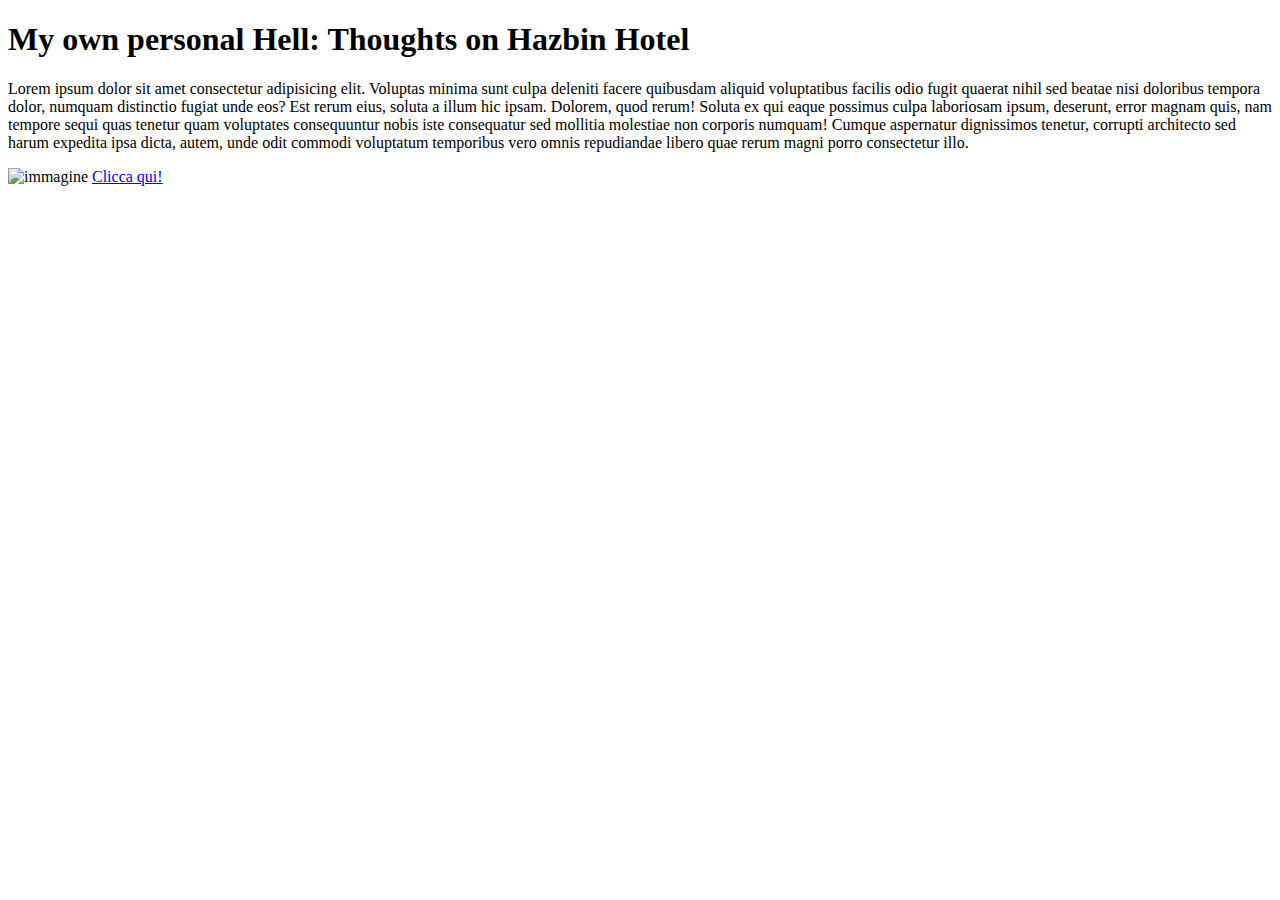
==== precorso-html/index.html @ c1b6be97 "feat: precorso first commit" ====
<!DOCTYPE html>
<html lang="en">
  <head>
    <meta charset="UTF-8">
    <meta name="viewport" content="width=device-width, initial-scale=1.0">
    <title>Primo giorno di precorso</title>
  </head>
  <body>
    <h1>My own personal Hell: Thoughts on Hazbin Hotel</h1>
    <p>Lorem ipsum dolor sit amet consectetur adipisicing elit. Voluptas minima sunt culpa deleniti facere quibusdam aliquid voluptatibus facilis odio fugit quaerat nihil sed beatae nisi doloribus tempora dolor, numquam distinctio fugiat unde eos? Est rerum eius, soluta a illum hic ipsam. Dolorem, quod rerum! Soluta ex qui eaque possimus culpa laboriosam ipsum, deserunt, error magnam quis, nam tempore sequi quas tenetur quam voluptates consequuntur nobis iste consequatur sed mollitia molestiae non corporis numquam! Cumque aspernatur dignissimos tenetur, corrupti architecto sed harum expedita ipsa dicta, autem, unde odit commodi voluptatum temporibus vero omnis repudiandae libero quae rerum magni porro consectetur illo.</p>
    <img src="https://miro.medium.com/v2/resize:fit:720/format:webp/1*pGIhI4r8LYSPrM1i6N4qsw.jpeg" alt="immagine" width="400"/>
    <a href="https://google.com">
      Clicca qui!
    </a>
  </body>
</html>
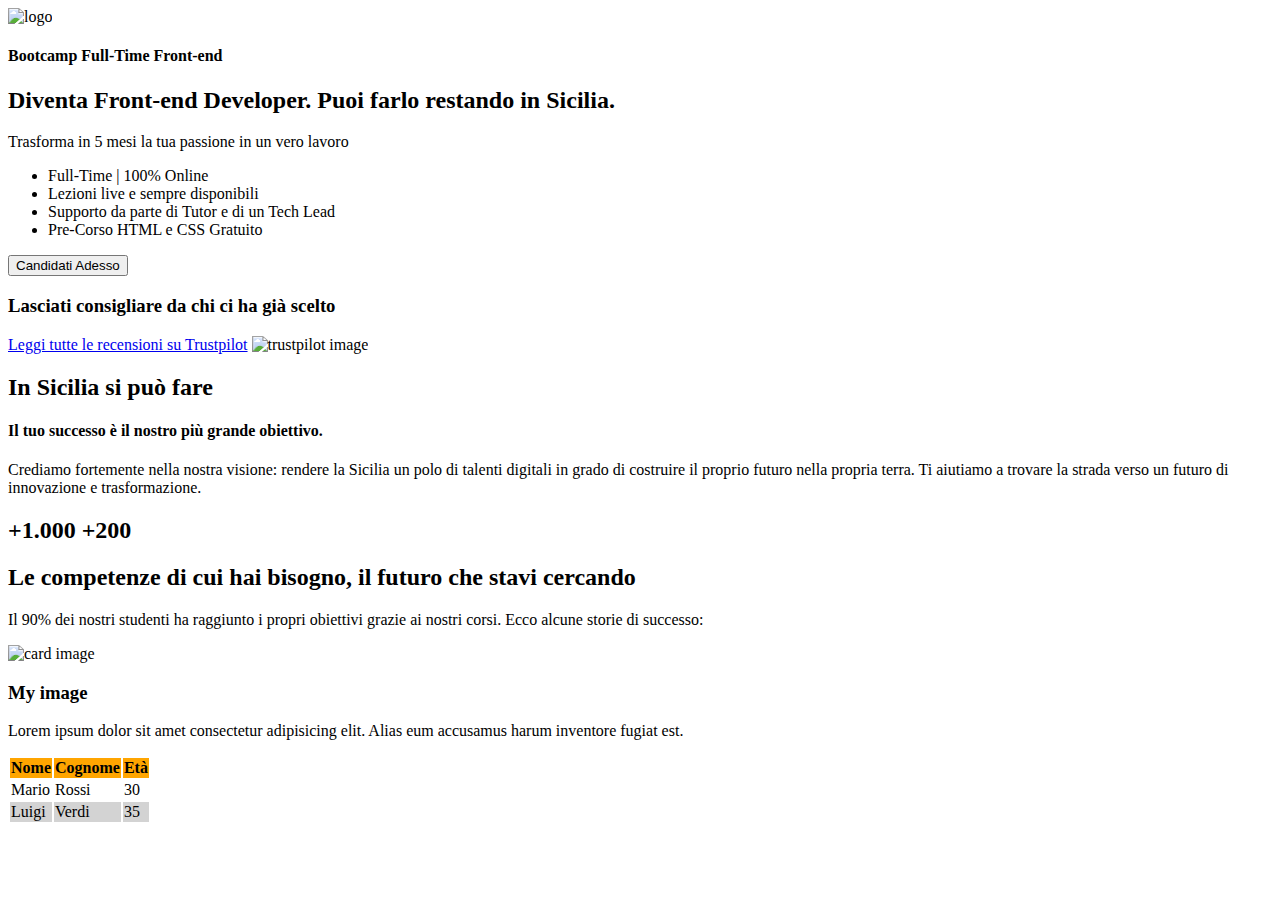
==== commit 01be1f71: "Lezione 4 Marzo 2024" ====
--- a/precorso-html/index.html
+++ b/precorso-html/index.html
@@ -1,16 +1,65 @@
 <!DOCTYPE html>
-<html lang="en">
+<html>
   <head>
     <meta charset="UTF-8">
     <meta name="viewport" content="width=device-width, initial-scale=1.0">
-    <title>Primo giorno di precorso</title>
+    <title>Lezione HTML Pre corso Edgemony</title>
   </head>
   <body>
-    <h1>My own personal Hell: Thoughts on Hazbin Hotel</h1>
-    <p>Lorem ipsum dolor sit amet consectetur adipisicing elit. Voluptas minima sunt culpa deleniti facere quibusdam aliquid voluptatibus facilis odio fugit quaerat nihil sed beatae nisi doloribus tempora dolor, numquam distinctio fugiat unde eos? Est rerum eius, soluta a illum hic ipsam. Dolorem, quod rerum! Soluta ex qui eaque possimus culpa laboriosam ipsum, deserunt, error magnam quis, nam tempore sequi quas tenetur quam voluptates consequuntur nobis iste consequatur sed mollitia molestiae non corporis numquam! Cumque aspernatur dignissimos tenetur, corrupti architecto sed harum expedita ipsa dicta, autem, unde odit commodi voluptatum temporibus vero omnis repudiandae libero quae rerum magni porro consectetur illo.</p>
-    <img src="https://miro.medium.com/v2/resize:fit:720/format:webp/1*pGIhI4r8LYSPrM1i6N4qsw.jpeg" alt="immagine" width="400"/>
-    <a href="https://google.com">
-      Clicca qui!
-    </a>
+    <img src="https://edgemony.com/wp-content/uploads/2020/03/cropped-Logo-edgemony_TeBIANCO-04.png" alt="logo">
+    <h4>Bootcamp Full-Time Front-end</h4>
+    <h2>Diventa Front-end Developer. Puoi farlo restando in Sicilia.</h2>
+    <p>Trasforma in 5 mesi la tua passione in un vero lavoro</p>
+
+    <ul>
+      <li>Full-Time | 100% Online</li>
+      <li>Lezioni live e sempre disponibili</li>
+      <li>Supporto da parte di Tutor e di un Tech Lead</li>
+      <li>Pre-Corso HTML e CSS Gratuito</li>
+    </ul>
+
+    <button>Candidati Adesso</button>
+
+    <h3>Lasciati consigliare da chi ci ha già scelto</h3>
+    <a href="https://it.trustpilot.com/review/edgemony.com">Leggi tutte le recensioni su Trustpilot</a>
+    <img src="https://edgemony.com/wp-content/uploads/2023/12/Screenshot-2023-12-19-160636.png" alt="trustpilot image">
+
+    <h2>In Sicilia si può fare</h2>
+    <h4>Il tuo successo è il nostro più grande obiettivo.</h4>
+    <p>Crediamo fortemente nella nostra visione: rendere la Sicilia un polo di talenti digitali in grado di costruire il proprio futuro nella propria terra.
+      Ti aiutiamo a trovare la strada verso un futuro di innovazione e trasformazione.</p>
+
+    <h2>
+      <span>+1.000</span>
+      <span>+200</span>
+    </h2>
+
+    <h2>Le competenze di cui hai bisogno,
+      il futuro che stavi cercando</h2>
+    <p>Il 90% dei nostri studenti ha raggiunto i propri obiettivi grazie ai nostri corsi. Ecco alcune storie di successo:</p>
+
+    <div>
+      <img src="https://picsum.photos/100" alt="card image">
+      <h3>My image</h3>
+      <p>Lorem ipsum dolor sit amet consectetur adipisicing elit. Alias eum accusamus harum inventore fugiat est.</p>
+    </div>
+
+    <table>
+      <tr style="background-color: orange;">
+        <th>Nome</th>
+        <th>Cognome</th>
+        <th>Età</th>
+      </tr>
+      <tr style="background-color: white;">
+        <td>Mario</td>
+        <td>Rossi</td>
+        <td>30</td>
+      </tr>
+      <tr style="background-color: lightgray;">
+        <td>Luigi</td>
+        <td>Verdi</td>
+        <td>35</td>
+      </tr>
+    </table>
   </body>
 </html>